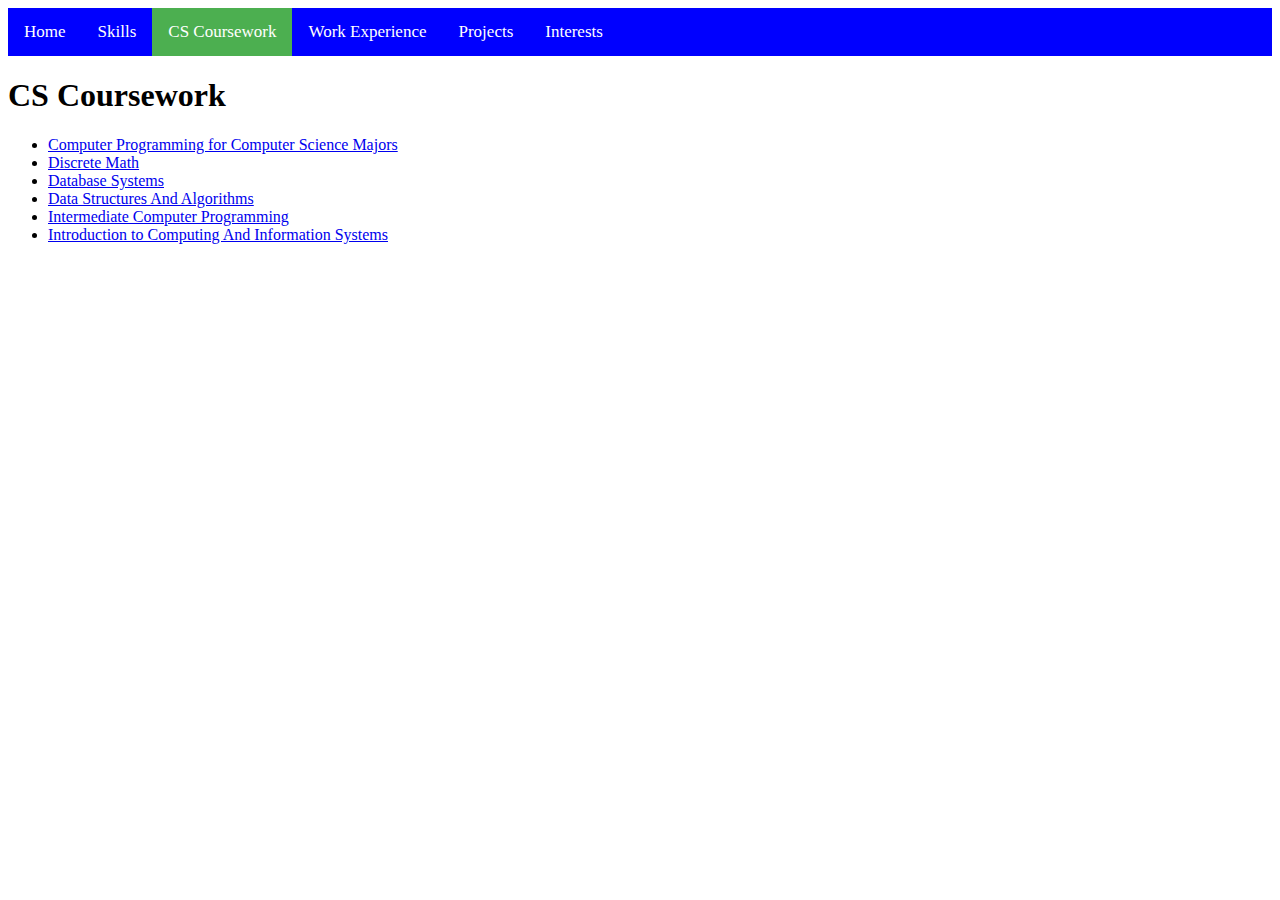
==== coursework.html @ 615d12ad "added skills,course,work,project,interest pages" ====
<!DOCTYPE html>
<html lang="en">
        <head>
            <meta charset="UTF-8">
            <title>Fiifi's Portfolio Page</title>
            <link rel="stylesheet" href="styles.css">
        </head>
        <body>
                <div class="navbar">
                        <a href="index.html">Home</a>
                        <a href="skills.html">Skills</a>
                        <a href="coursework.html" class="active">CS Coursework</a>
                        <a href="work.html">Work Experience</a>
                        <a href="projects.html">Projects</a>
                        <a href="interests.html">Interests</a>
                </div>
                <h1>CS Coursework</h1>
                <ul>
                    <li><a href="https://www.ashesi.edu.gh/academics/programmes/computer-science/computer-science-courses.html#Computer%20Programming%20for%20Computer%20Science" >Computer Programming for Computer Science Majors</a></li>
                    <li><a href="https://www.ashesi.edu.gh/academics/programmes/computer-science/computer-science-courses.html#Discrete%20Theory%20and%20Structures">Discrete Math</a></li>
                    <li><a href="https://www.ashesi.edu.gh/academics/programmes/computer-science/computer-science-courses.html#Database%20Systems">Database Systems</a></li>
                    <li><a href="https://www.ashesi.edu.gh/academics/programmes/computer-science/computer-science-courses.html#Data%20Structures%20and%20Algorithms">Data Structures And Algorithms</a></li>
                    <li><a href="https://www.ashesi.edu.gh/academics/programmes/computer-science/computer-science-courses.html#Intermediate%20Computer%20Programming">Intermediate Computer Programming</a></li>
                    <li><a href="https://www.ashesi.edu.gh/academics/programmes/computer-science/computer-science-courses.html#Introduction%20to%20Computing%20&%20Information%20Systems">Introduction to Computing And Information Systems</a></li>
                </ul>

        </body>
</html>
---- styles.css ----
.navbar {
    background-color: blue;
    overflow: hidden;
  }

  .navbar a {
    float: left;
    color: white;
    text-align: center;
    padding: 14px 16px;
    text-decoration: none;
    font-size: 17px;
  }

  .navbar a.active {
    background-color: #4CAF50;
    color: white;
  }

  .topnav a.active {
    background-color: #4CAF50;
    color: white;
  }
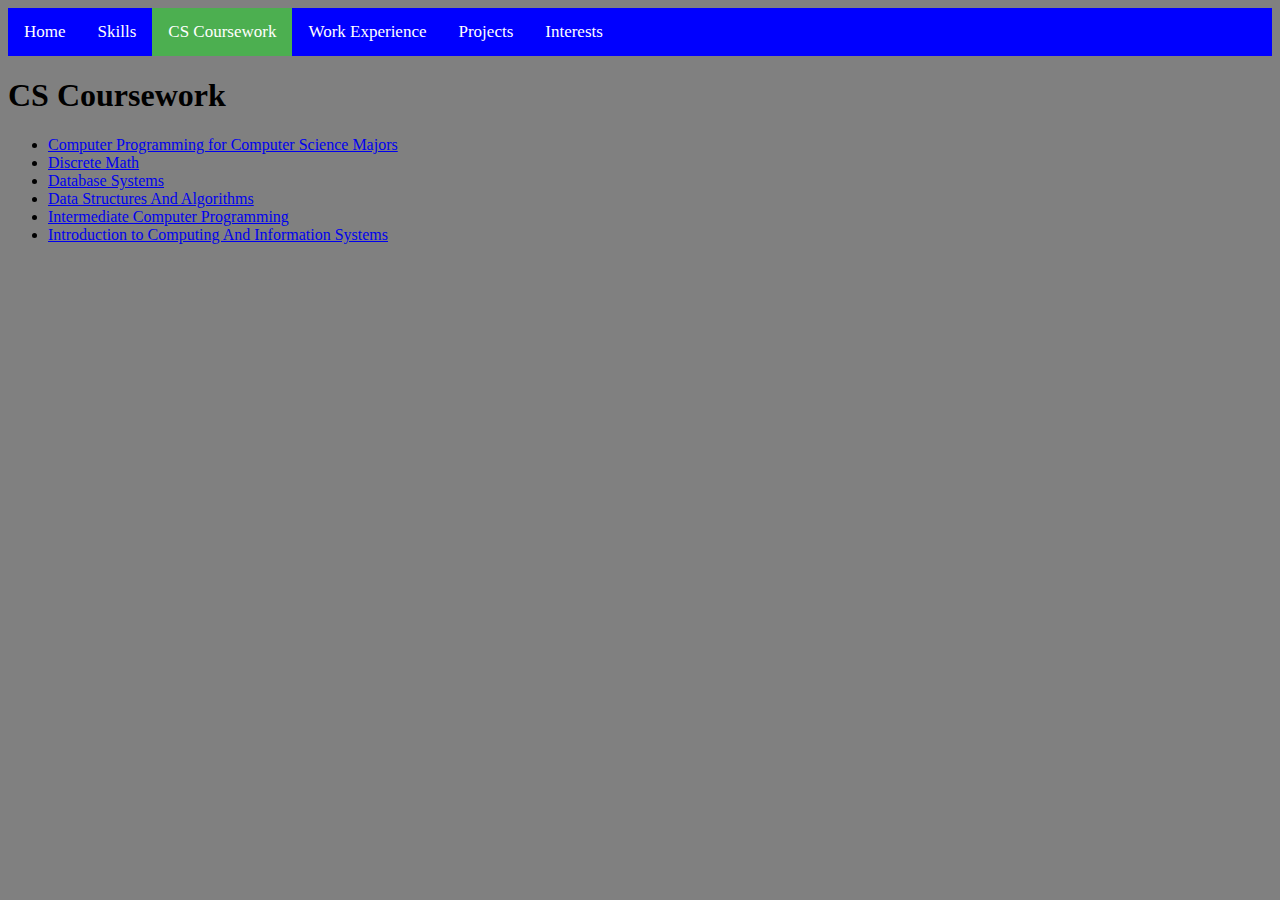
==== commit 3d58a74a: "added references and background color" ====
--- a/coursework.html
+++ b/coursework.html
@@ -5,7 +5,11 @@
             <title>Fiifi's Portfolio Page</title>
             <link rel="stylesheet" href="styles.css">
         </head>
-        <body>
+        <body style="background-color:gray;">
+                <!-- """ Title: How To - Top Navigation
+                Author: W3schools
+                Date: 2013
+                Availability: https://www.w3schools.com/howto/howto_js_topnav.asp """-->
                 <div class="navbar">
                         <a href="index.html">Home</a>
                         <a href="skills.html">Skills</a>
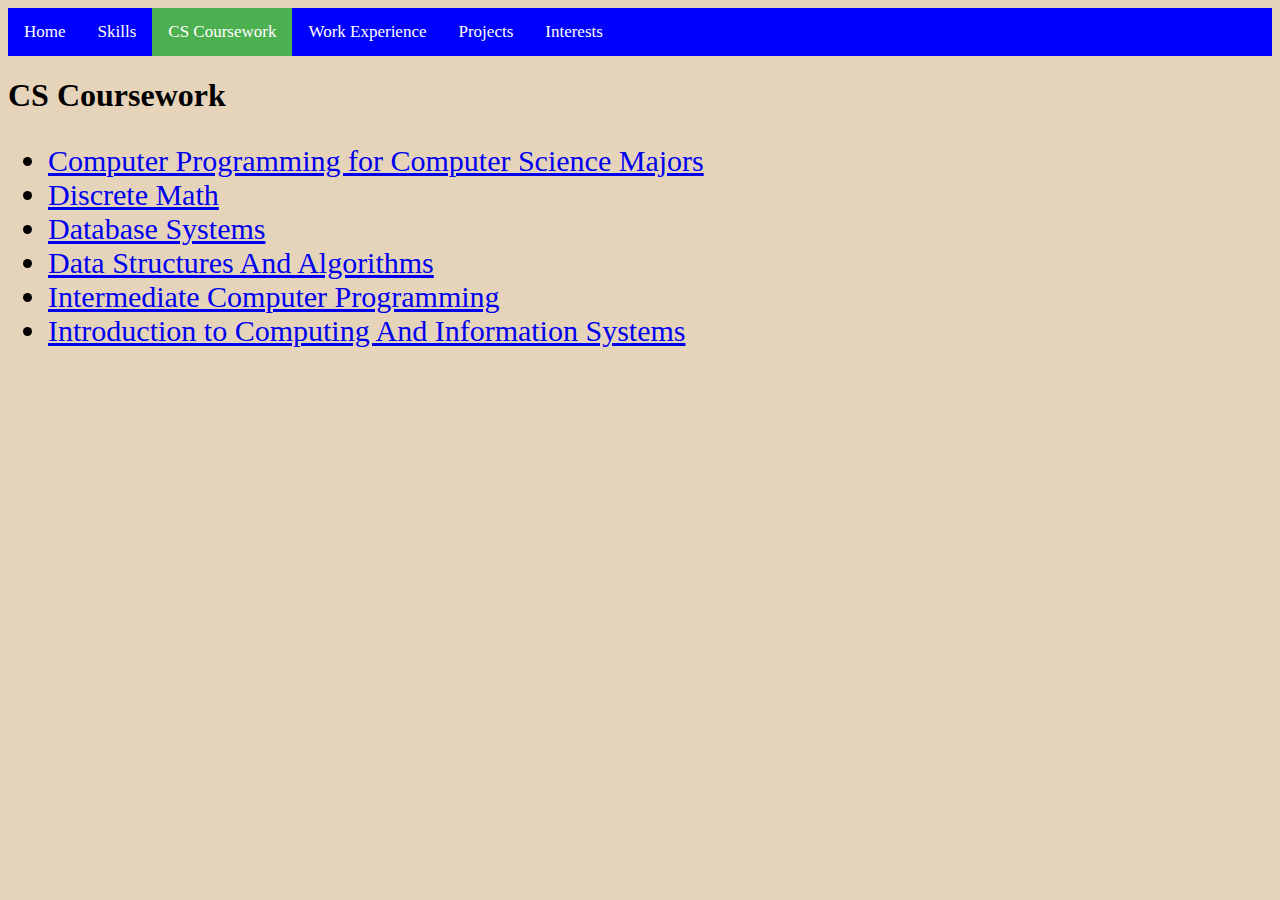
==== commit f6b1eb25: "small changes" ====
--- a/coursework.html
+++ b/coursework.html
@@ -5,7 +5,7 @@
             <title>Fiifi's Portfolio Page</title>
             <link rel="stylesheet" href="styles.css">
         </head>
-        <body style="background-color:gray;">
+        <body style="background-color:#e6d4ba;">
                 <!-- """ Title: How To - Top Navigation
                 Author: W3schools
                 Date: 2013
@@ -19,7 +19,7 @@
                         <a href="interests.html">Interests</a>
                 </div>
                 <h1>CS Coursework</h1>
-                <ul>
+                <ul style="font-size: 30px;">
                     <li><a href="https://www.ashesi.edu.gh/academics/programmes/computer-science/computer-science-courses.html#Computer%20Programming%20for%20Computer%20Science" >Computer Programming for Computer Science Majors</a></li>
                     <li><a href="https://www.ashesi.edu.gh/academics/programmes/computer-science/computer-science-courses.html#Discrete%20Theory%20and%20Structures">Discrete Math</a></li>
                     <li><a href="https://www.ashesi.edu.gh/academics/programmes/computer-science/computer-science-courses.html#Database%20Systems">Database Systems</a></li>
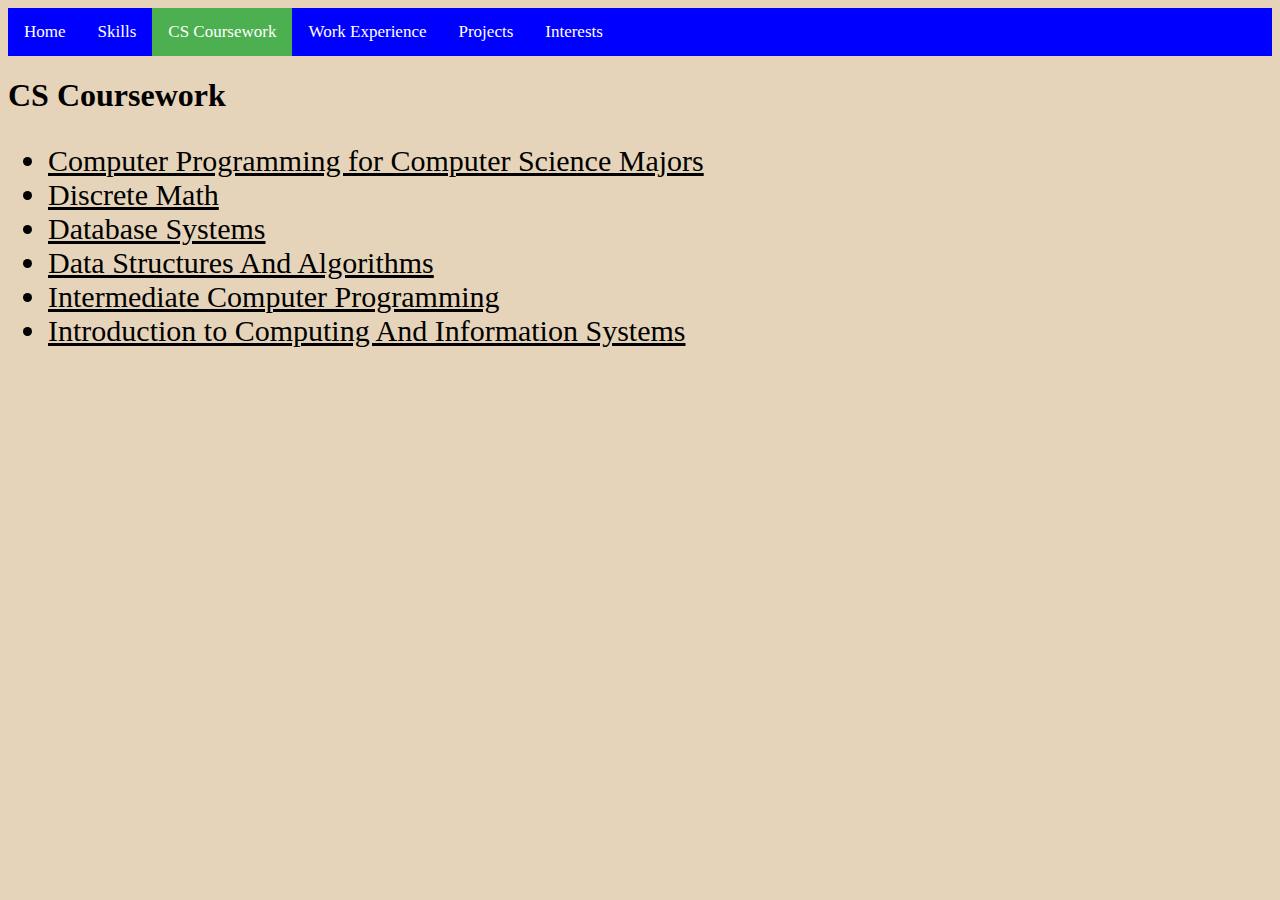
==== commit f96e4405: "small changes" ====
--- a/coursework.html
+++ b/coursework.html
@@ -20,12 +20,12 @@
                 </div>
                 <h1>CS Coursework</h1>
                 <ul style="font-size: 30px;">
-                    <li><a href="https://www.ashesi.edu.gh/academics/programmes/computer-science/computer-science-courses.html#Computer%20Programming%20for%20Computer%20Science" >Computer Programming for Computer Science Majors</a></li>
-                    <li><a href="https://www.ashesi.edu.gh/academics/programmes/computer-science/computer-science-courses.html#Discrete%20Theory%20and%20Structures">Discrete Math</a></li>
-                    <li><a href="https://www.ashesi.edu.gh/academics/programmes/computer-science/computer-science-courses.html#Database%20Systems">Database Systems</a></li>
-                    <li><a href="https://www.ashesi.edu.gh/academics/programmes/computer-science/computer-science-courses.html#Data%20Structures%20and%20Algorithms">Data Structures And Algorithms</a></li>
-                    <li><a href="https://www.ashesi.edu.gh/academics/programmes/computer-science/computer-science-courses.html#Intermediate%20Computer%20Programming">Intermediate Computer Programming</a></li>
-                    <li><a href="https://www.ashesi.edu.gh/academics/programmes/computer-science/computer-science-courses.html#Introduction%20to%20Computing%20&%20Information%20Systems">Introduction to Computing And Information Systems</a></li>
+                    <li><a href="https://www.ashesi.edu.gh/academics/programmes/computer-science/computer-science-courses.html#Computer%20Programming%20for%20Computer%20Science" style="color:black;">Computer Programming for Computer Science Majors</a></li>
+                    <li><a href="https://www.ashesi.edu.gh/academics/programmes/computer-science/computer-science-courses.html#Discrete%20Theory%20and%20Structures" style="color:black;">Discrete Math</a></li>
+                    <li><a href="https://www.ashesi.edu.gh/academics/programmes/computer-science/computer-science-courses.html#Database%20Systems" style="color:black;">Database Systems</a></li>
+                    <li><a href="https://www.ashesi.edu.gh/academics/programmes/computer-science/computer-science-courses.html#Data%20Structures%20and%20Algorithms" style="color:black;">Data Structures And Algorithms</a></li>
+                    <li><a href="https://www.ashesi.edu.gh/academics/programmes/computer-science/computer-science-courses.html#Intermediate%20Computer%20Programming" style="color:black;">Intermediate Computer Programming</a></li>
+                    <li><a href="https://www.ashesi.edu.gh/academics/programmes/computer-science/computer-science-courses.html#Introduction%20to%20Computing%20&%20Information%20Systems" style="color:black;">Introduction to Computing And Information Systems</a></li>
                 </ul>
 
         </body>
